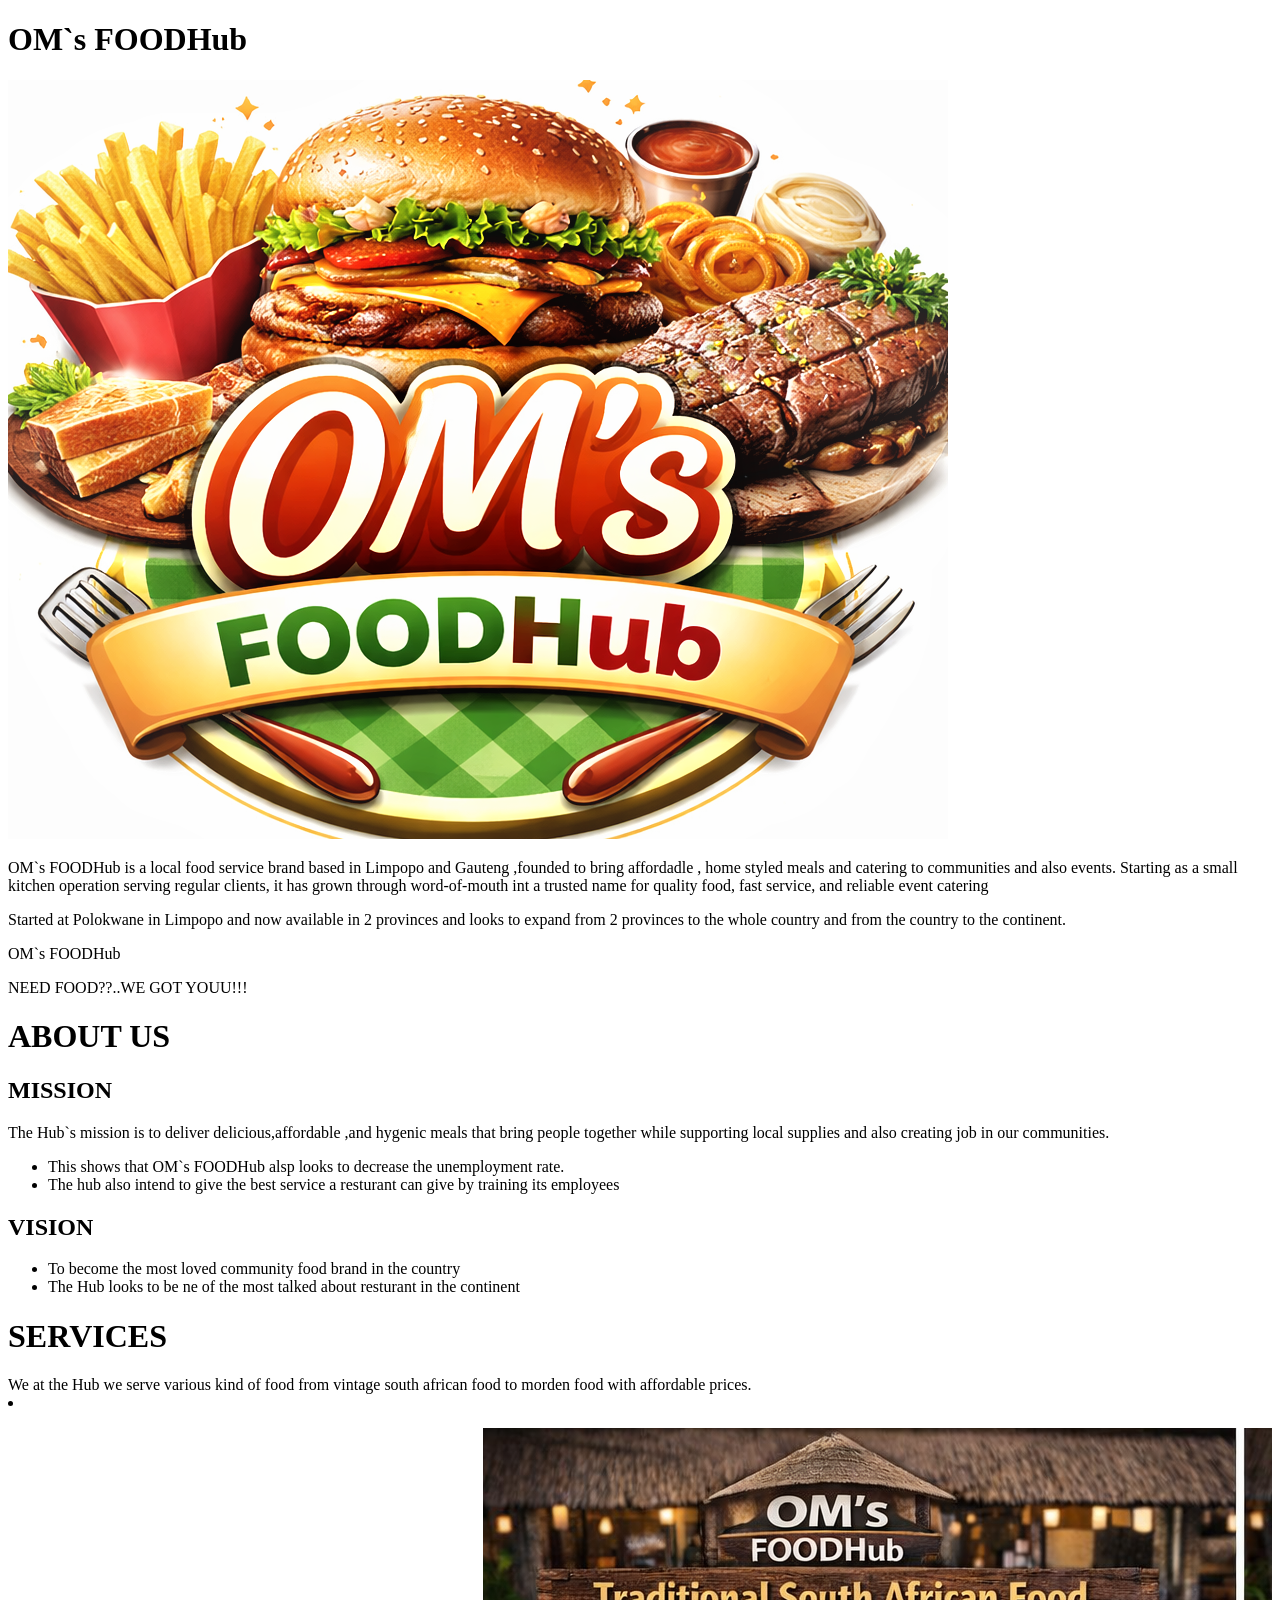
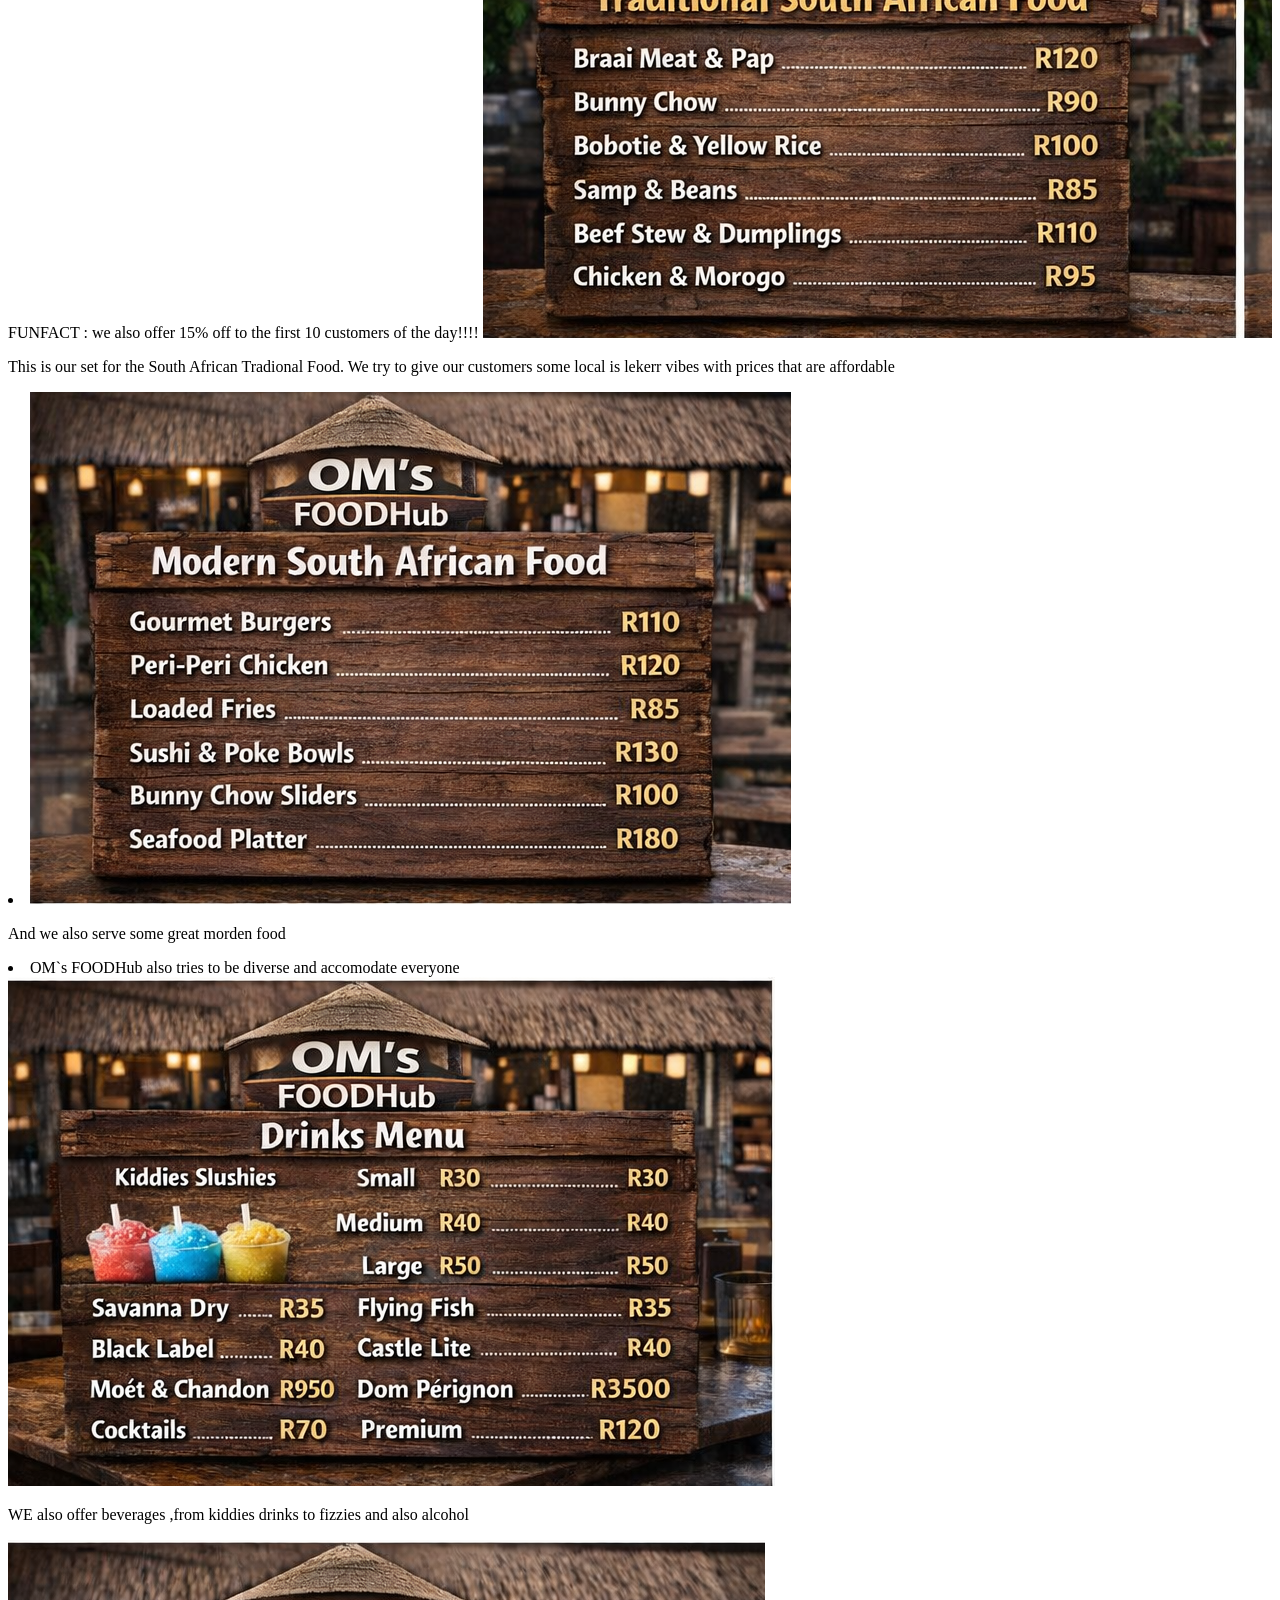
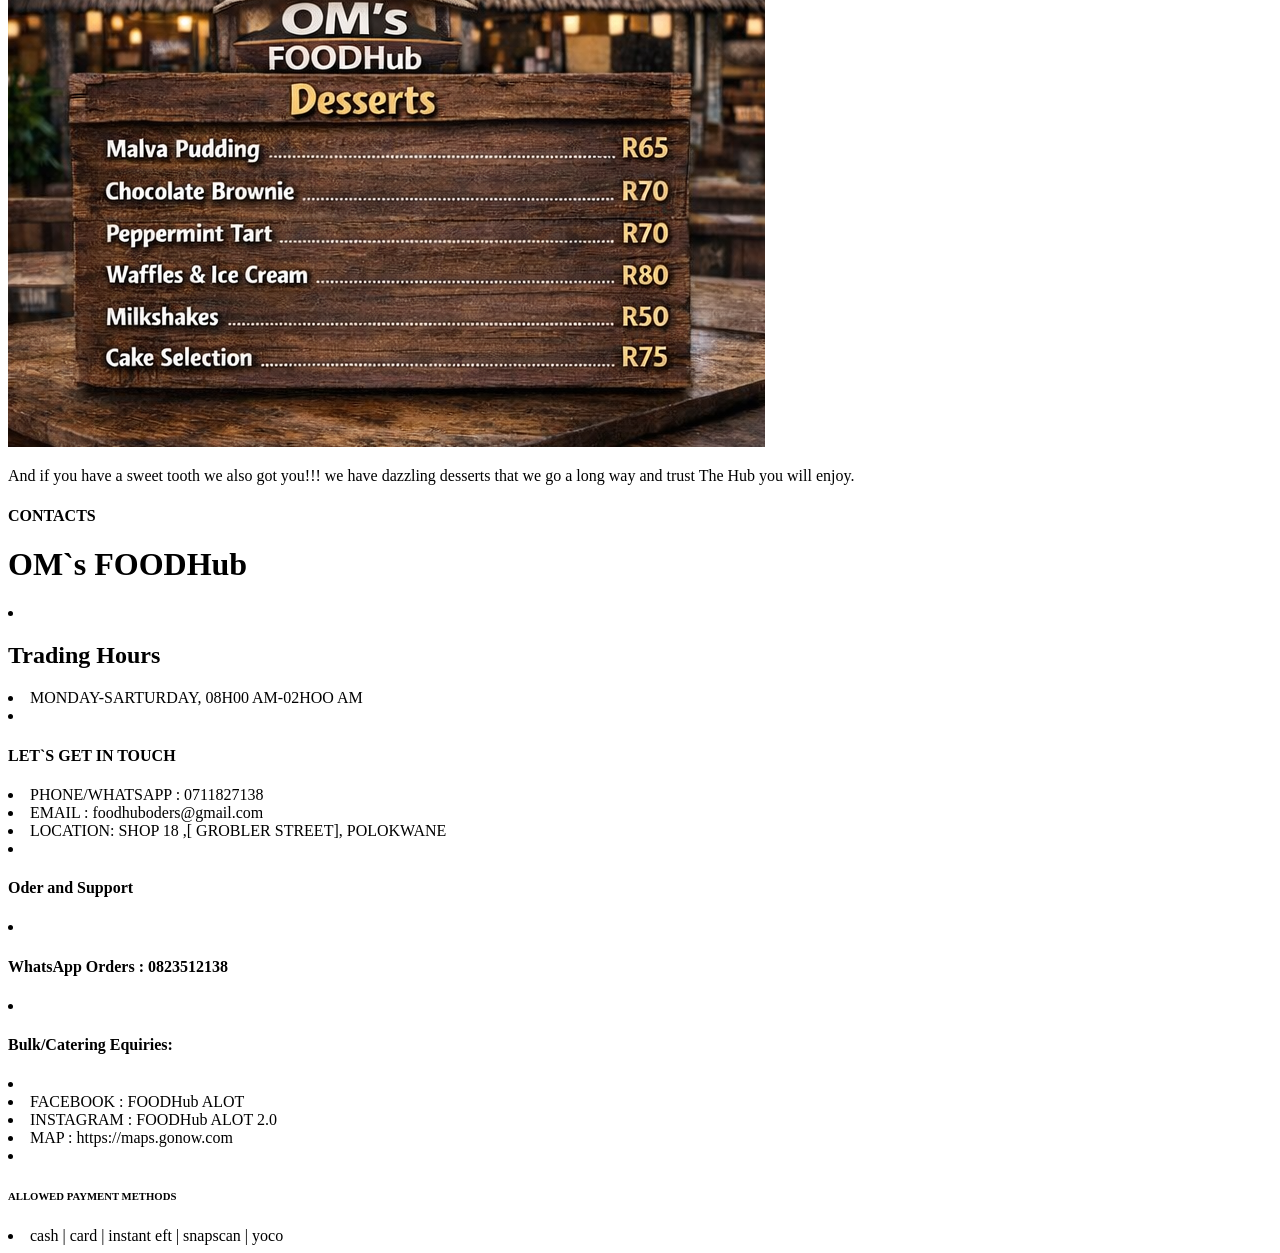
==== index.html @ 1905a0da "Add files via upload" ====
<!DOCTYPE html>
<html lang="en">
<head>
    <meta charset="UTF-8">
    <meta name="viewport" content="width=device-width, initial-scale=1.0">
    <title>OM`s FOODHub</title>
</head>
<body>
  



  </div>
<h1><b>OM`s FOODHub</b></h1>
<img src="ChatGPT Image Apr 16, 2026, 01_38_17 PM (2).png" alt="Image">

<p>OM`s FOODHub is a local food service brand based in Limpopo and Gauteng ,founded to bring affordadle , home styled meals and catering to communities and also events. Starting as a small kitchen operation serving regular clients, it has grown through word-of-mouth int a trusted name for quality food, fast service, and reliable event catering</p>

<p>Started at Polokwane in Limpopo and now available in 2 provinces and looks to expand from
2 provinces to the whole country and from the country to the continent.
</p>
<p>OM`s FOODHub</p>
<P>NEED FOOD??..WE GOT YOUU!!!</P>


<H1>ABOUT US</H1>


<div id="missionContent" style="display: block;">
<h2><b>MISSION</b></h2>
<p>The Hub`s mission is to deliver delicious,affordable ,and hygenic meals that bring people together while supporting local supplies and also creating job in our communities.</p>
<ul>
<li>This shows that OM`s FOODHub alsp looks to decrease the unemployment rate.</li>
<li>The hub also intend to give the best service a resturant can give by training its employees</li>
</ul>
</div>


<h2><b>VISION</b></h2>
<ul>
<li>To become the most loved community food brand in the country</li>
<li>The Hub looks to be ne of the most talked about resturant in the continent</li>
</ul>
</div>

<script>


</script>

<P><H1>SERVICES</H1>

We at the Hub we serve various kind of food from vintage south african food to morden food with affordable prices.


 
<li></li> 
</P>




</body>
FUNFACT : we also offer 15% off to the first 10 customers of the day!!!!

<img src="ChatGPT Image Apr 19, 2026, 04_43_48 PM (2).png" alt="">

<p>This is our set for the South African Tradional Food. We try to give 
  our customers some local is lekerr vibes with prices that are affordable
</p>

<li>

<img src="ChatGPT Image Apr 19, 2026, 04_43_48 PM (3).png" alt="">

<p>And we also serve some great morden food</p>
<li>OM`s FOODHub also tries to be diverse and accomodate everyone</li>

</li>

<img src="ChatGPT Image Apr 19, 2026, 04_43_48 PM (4).png" alt="">

  <p>WE also offer beverages ,from kiddies drinks to fizzies and also alcohol</p>


  <img src="ChatGPT Image Apr 19, 2026, 04_43_48 PM (5).png" alt="">

  <p>And if you have a sweet tooth we also got you!!! we have dazzling desserts that we go a long way and trust The Hub you will enjoy.</p>

</P>

<h4> CONTACTS</h4>

<H1>OM`s FOODHub</H1>

<li><h2>Trading Hours</h2></li>
<li>MONDAY-SARTURDAY, 08H00 AM-02HOO AM</li>

<Li><H4>LET`S GET IN TOUCH</H4></Li>
<Li>PHONE/WHATSAPP : 0711827138</Li>
<li>EMAIL          : foodhuboders@gmail.com</li>



<li>LOCATION: SHOP 18 ,[ GROBLER STREET], POLOKWANE</li>


<li><H4>Oder and Support</H4></li>

<li><h4>WhatsApp Orders : 0823512138</h4></li>
<li><h4>Bulk/Catering Equiries:</h4></li>
<li><link rel="stylesheet" href="bulk@foodhub.co.za"></li>
<li> FACEBOOK : FOODHub ALOT</li>
<li> INSTAGRAM : FOODHub ALOT 2.0</li>
<Li> MAP       : https://maps.gonow.com  </Li>



<li><h6>ALLOWED PAYMENT METHODS</h6></li>
<li>cash | card | instant eft | snapscan | yoco</li>
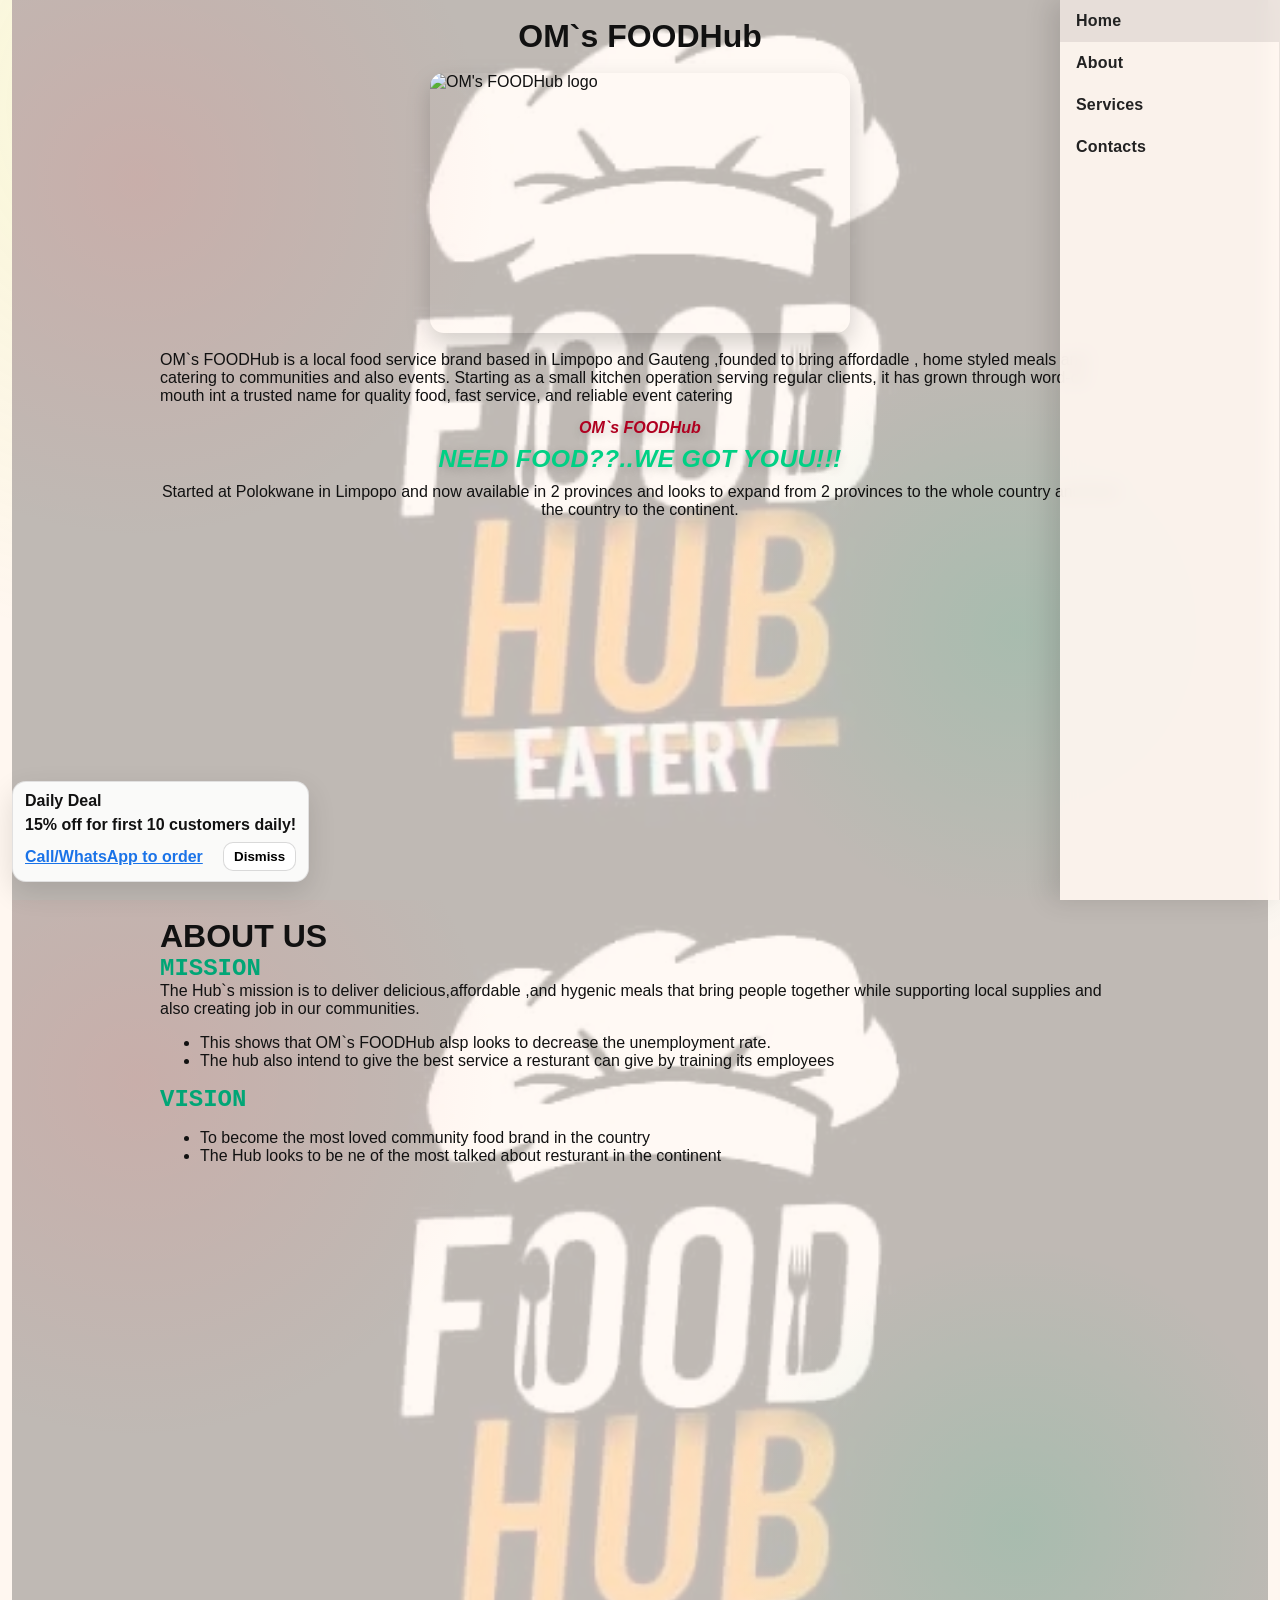
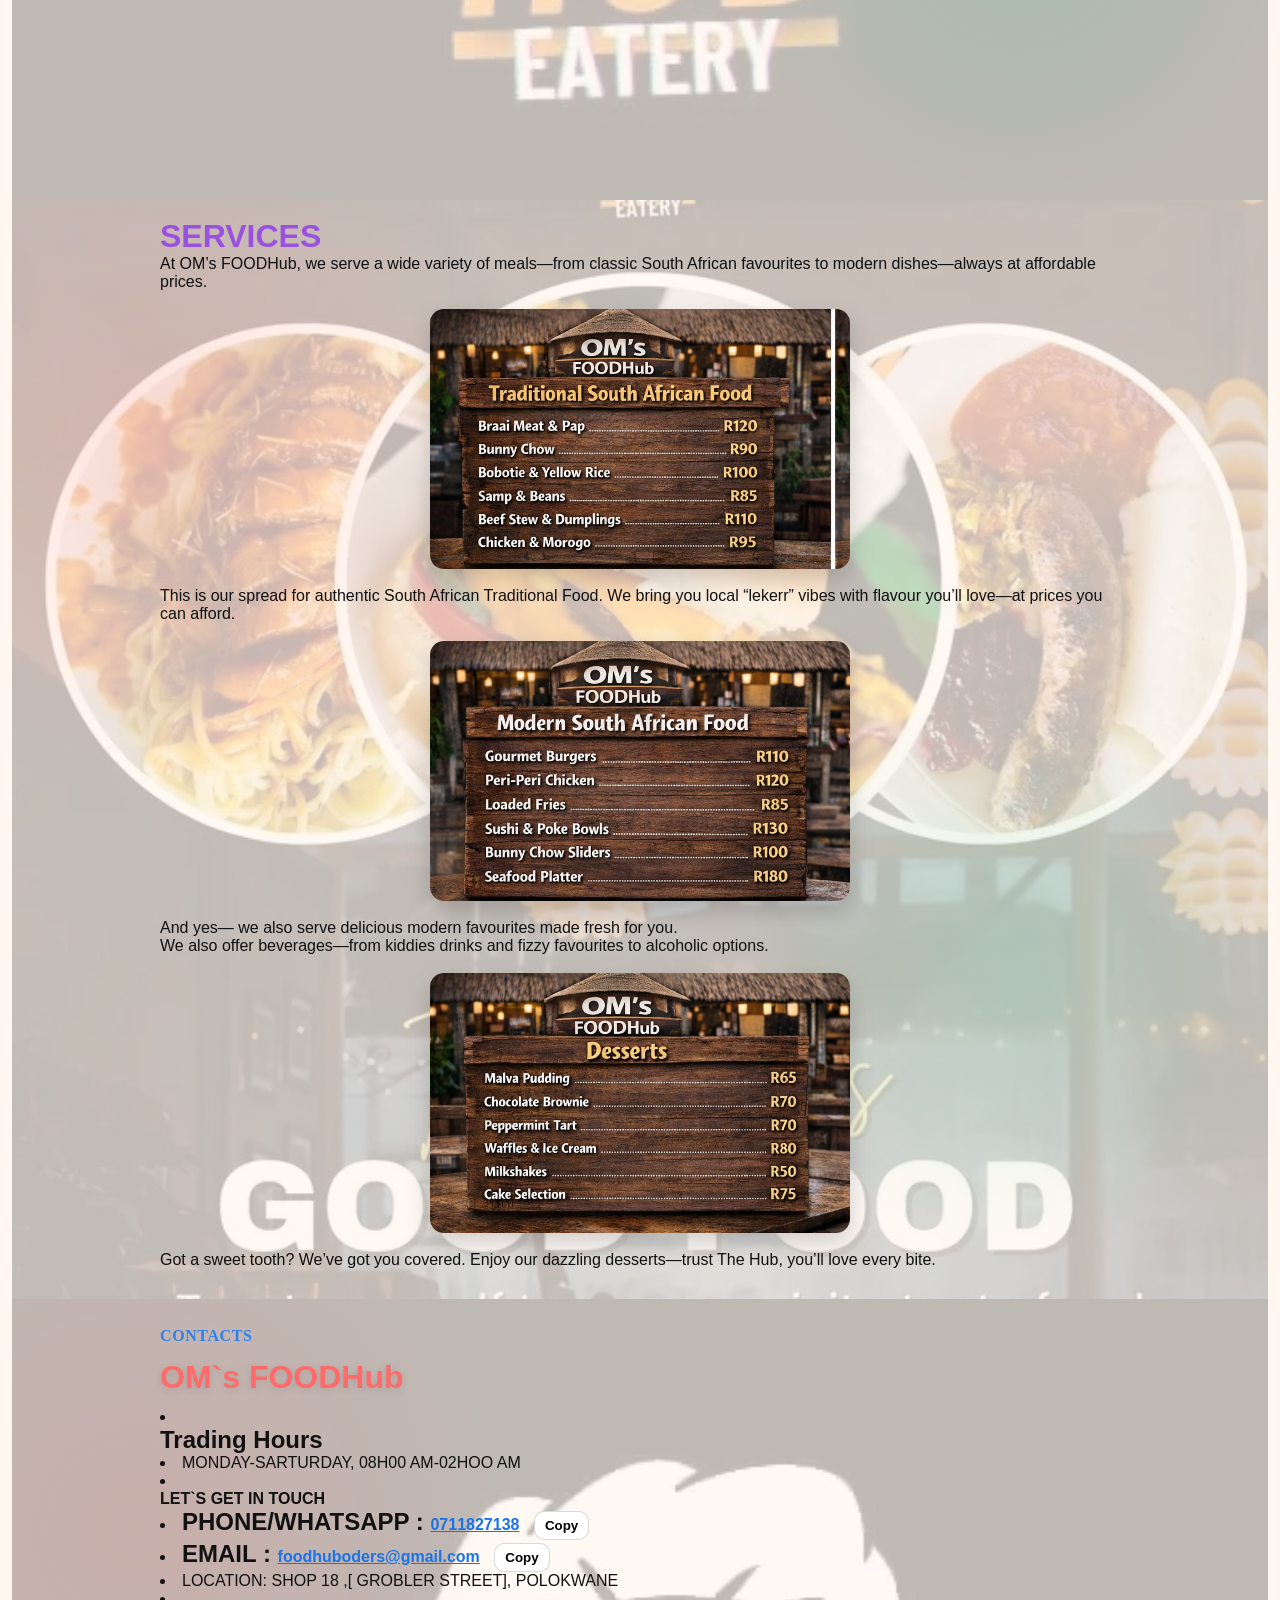
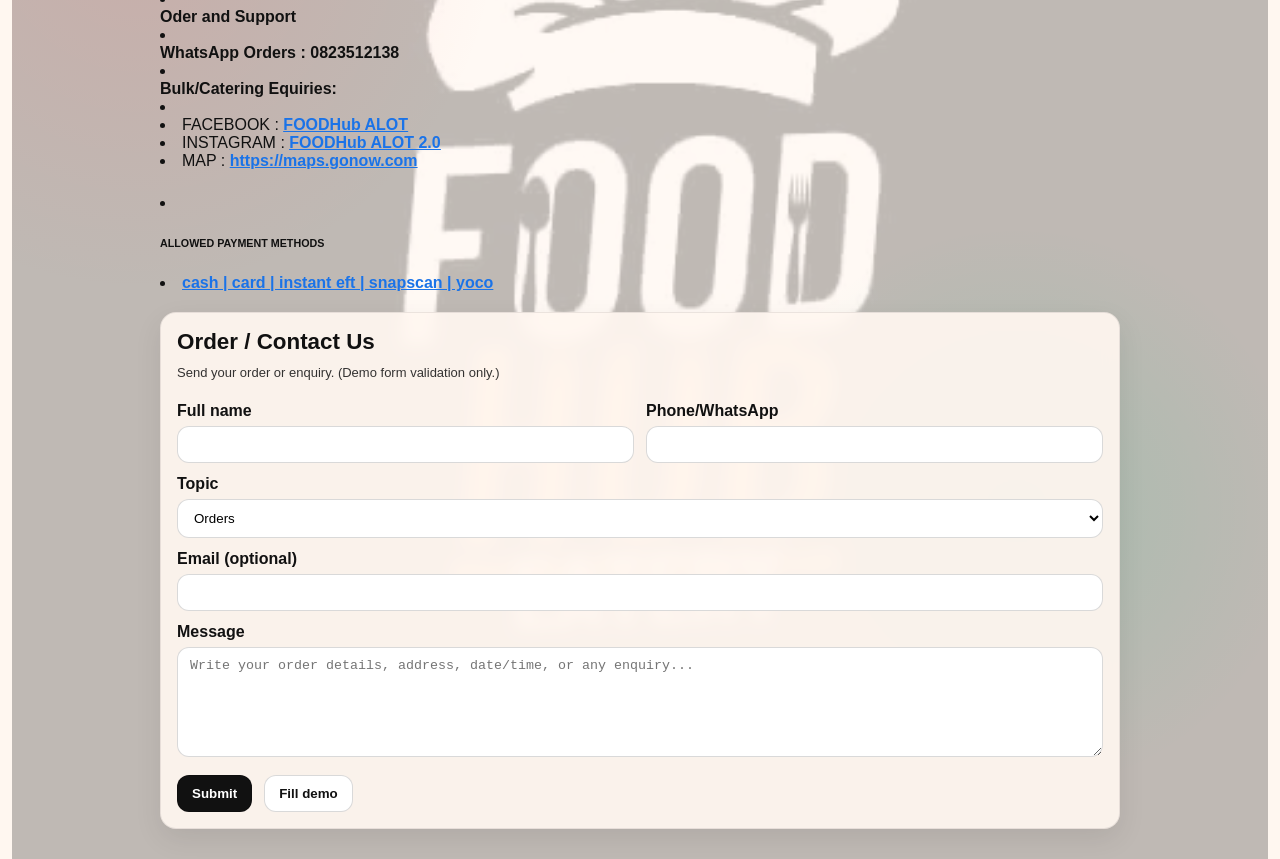
==== commit 8803b59f: "Add files via upload" ====
--- a/index.html
+++ b/index.html
@@ -1,28 +1,271 @@
 <!DOCTYPE html>
+
 <html lang="en">
 <head>
     <meta charset="UTF-8">
     <meta name="viewport" content="width=device-width, initial-scale=1.0">
     <title>OM`s FOODHub</title>
+  <meta name="description" content="OM's FOODHub: affordable home-styled meals and catering in Polokwane (Limpopo) and Gauteng. Traditional South African food, modern dishes, beverages & desserts." />
+  <meta name="keywords" content="OM's FOODHub, food delivery Polokwane, catering Polokwane, homemade meals Polokwane, affordable meals Polokwane, breakfast and lunch Polokwane, dinner Polokwane, office catering Polokwane, wedding catering Polokwane, birthday catering Polokwane, bulk catering Polokwane, Limpopo catering, Gauteng catering, South African traditional food, modern South African food, catering Limpopo, catering Gauteng" />
+
+  <meta name="author" content="OM's FOODHub" />
+  <meta property="og:title" content="OM's FOODHub" />
+  <meta property="og:description" content="Affordable home-styled meals and catering in Polokwane (Limpopo) and Gauteng." />
+  <meta property="og:type" content="website" />
+  <meta property="og:locale" content="en_ZA" />
+
+  <link rel="stylesheet" href="styles.css">
+
+
+  <style>
+    :root{ --panel: rgba(255,247,240,0.92); }
+
+    body{
+      margin: 0;
+      padding: 0 12px 0 12px;
+      font-family: Arial, Helvetica, sans-serif;
+      min-height: 100vh;
+      color: #111;
+      background: #fff7f0;
+      overflow: auto;
+    }
+
+    /* prevent the background overlay from covering/raising content */
+    .section-inner{
+      z-index: 1;
+    }
+
+
+    /* sticky navigation */
+
+    .nav{
+      position: fixed;
+      top: 0;
+      right: 0;
+      z-index: 999;
+      margin: 0;
+      width: 220px;
+      height: 100vh;
+      background: var(--panel);
+      border-radius: 0;
+      box-shadow: -10px 0 25px rgba(0,0,0,0.12);
+      backdrop-filter: blur(8px);
+      -webkit-backdrop-filter: blur(8px);
+      overflow: auto;
+      display: flex;
+      flex-direction: column;
+    }
+
+    .nav a{
+      display: inline-block;
+      padding: 12px 16px;
+      text-decoration: none;
+      color: #222;
+      font-weight: 800;
+      letter-spacing: 0.2px;
+    }
+
+    .nav a:hover{ background: rgba(0,0,0,0.06); }
+
+    /* Full-width background “panels” under the nav */
+    .section-bg{
+      min-height: 100vh;
+      padding: 18px 0 30px;
+      background-size: cover;
+      background-position: center;
+      background-repeat: no-repeat;
+      position: relative;
+    }
+
+    .section-bg::before{
+      content:"";
+      position:absolute;
+      inset:0;
+      background: rgba(255,247,240,0.75);
+      pointer-events:none;
+    }
+
+    .section-inner{
+      position: relative;
+      max-width: 980px;
+      margin: 0 auto;
+      padding: 0 10px;
+    }
+
+/* HOME/ABOUT/CONTACTS use background 2 */
+#home, #about, #contacts{ background-image: url('background 2.jpg'); }
+
+    /* SERVICES/FOOD use background 1 */
+#services{ background-image: url('background 1.jpg'); }
+
+
+    /* Make images consistent */
+    img{
+      display:block;
+      width: 420px;
+      height: 260px;
+      object-fit: cover;
+      border-radius: 14px;
+      margin: 18px auto;
+      box-shadow: 0 10px 25px rgba(0,0,0,0.18);
+    }
+
+    /* Hero image can be different size */
+    img[alt="Image"]{ width: 520px; height: 320px; }
+
+    /* headings readability */
+    h1,h2,h4,p{ margin: 0; }
+
+    /* different fonts + nice colors for sub-headings */
+    .brand-title{
+      font-family: 'Trebuchet MS', 'Segoe UI', Arial, sans-serif;
+      color: #ff6b6b;
+      text-shadow: 0 2px 8px rgba(0,0,0,0.12);
+      font-size: 2rem;
+      margin-top: 14px;
+      margin-bottom: 12px;
+    }
+
+    .subhead{
+      font-family: 'Georgia', 'Times New Roman', Times, serif;
+      font-weight: 800;
+      letter-spacing: 0.6px;
+      margin-top: 10px;
+      margin-bottom: 12px;
+    }
+
+    /* specific subheading colors */
+    .contact-subhead{
+      color: #2f80ed;
+    }
+
+    /* Mission/Vision headings */
+    #missionContent h2{
+      font-family: 'Courier New', Courier, monospace;
+      color: #00a676;
+    }
+
+    /* Apply same style to Vision heading */
+    #about h2{
+      font-family: 'Courier New', Courier, monospace;
+      color: #00a676;
+      font-size: 1.5rem;
+    }
+
+
+    /* Services heading inside the services section */
+    #services h1, #services h2{
+      font-family: 'Verdana', Arial, sans-serif;
+      color: #9b51e0;
+    }
+
+
+
+    /* Home last sentences */
+    .home-final-sentences{
+      text-align: center;
+      margin: 14px auto 8px;
+    }
+
+    /* Started-at sentence spacing */
+    .home-started{
+      text-align: center;
+      margin-top: 10px;
+      margin-bottom: 0;
+    }
+
+
+
+
+
+
+    .home-name{
+      font-family: 'Trebuchet MS', 'Segoe UI', Arial, sans-serif;
+      font-style: italic;
+      color: #b00020; /* deep red */
+      font-weight: 900;
+      margin: 0;
+      text-shadow: 0 3px 10px rgba(0,0,0,0.18);
+      text-align: center;
+      width: 100%;
+      display: block;
+    }
+
+
+    .home-cta{
+      font-family: 'Comic Sans MS', 'Segoe UI', Arial, sans-serif;
+      font-style: italic;
+      color: #00d084; /* brighter */
+      font-weight: 900;
+      font-size: 1.55rem; /* bigger */
+      margin: 8px 0 0;
+      letter-spacing: 0.3px;
+      text-shadow: 0 3px 10px rgba(0,0,0,0.18);
+    }
+
+    .contact-link{
+      color: #1a73e8;
+      text-decoration: underline;
+      font-weight: 800;
+    }
+
+    .contact-link:hover{
+      color: #0b57d0;
+    }
+
+    /* Blue links/values in contacts section (only words after labels) */
+    #contacts .contact-value{
+      color: #1a73e8;
+      font-weight: 800;
+      text-decoration: underline;
+    }
+
+    #contacts .maps-link{
+      color: #1a73e8;
+      font-weight: 800;
+      text-decoration: underline;
+    }
+
+
+
+
+  </style>
 </head>
 <body>
-  
-
-
-
+
+  <div class="nav">
+    <a href="#home">Home</a>
+    <a href="#about">About</a>
+    <a href="#services">Services</a>
+    <a href="#contacts">Contacts</a>
   </div>
-<h1><b>OM`s FOODHub</b></h1>
-<img src="ChatGPT Image Apr 16, 2026, 01_38_17 PM (2).png" alt="Image">
+
+  <div id="home" class="section-bg"><div class="section-inner">
+
+<h1 style="text-align:center;"><b>OM`s FOODHub</b></h1>
+
+
+
+
+<img width="500" height="300" src="ChatGPT Image Apr 16, 2026, 01_38_17 PM.png" alt="OM's FOODHub logo">
+
 
 <p>OM`s FOODHub is a local food service brand based in Limpopo and Gauteng ,founded to bring affordadle , home styled meals and catering to communities and also events. Starting as a small kitchen operation serving regular clients, it has grown through word-of-mouth int a trusted name for quality food, fast service, and reliable event catering</p>
 
-<p>Started at Polokwane in Limpopo and now available in 2 provinces and looks to expand from
+<div class="home-final-sentences">
+  <p class="home-name">OM`s FOODHub</p>
+  <p class="home-cta">NEED FOOD??..WE GOT YOUU!!!</p>
+</div>
+
+<p class="home-started">Started at Polokwane in Limpopo and now available in 2 provinces and looks to expand from
 2 provinces to the whole country and from the country to the continent.
 </p>
-<p>OM`s FOODHub</p>
-<P>NEED FOOD??..WE GOT YOUU!!!</P>
-
-
+
+
+
+  </div></div>
+
+  <div id="about" class="section-bg"><div class="section-inner">
 <H1>ABOUT US</H1>
 
 
@@ -36,6 +279,7 @@
 </div>
 
 
+
 <h2><b>VISION</b></h2>
 <ul>
 <li>To become the most loved community food brand in the country</li>
@@ -43,63 +287,59 @@
 </ul>
 </div>
 
-<script>
-
-
-</script>
-
-<P><H1>SERVICES</H1>
-
-We at the Hub we serve various kind of food from vintage south african food to morden food with affordable prices.
-
-
- 
-<li></li> 
-</P>
-
-
-
-
-</body>
-FUNFACT : we also offer 15% off to the first 10 customers of the day!!!!
-
-<img src="ChatGPT Image Apr 19, 2026, 04_43_48 PM (2).png" alt="">
-
-<p>This is our set for the South African Tradional Food. We try to give 
-  our customers some local is lekerr vibes with prices that are affordable
-</p>
-
-<li>
-
-<img src="ChatGPT Image Apr 19, 2026, 04_43_48 PM (3).png" alt="">
-
-<p>And we also serve some great morden food</p>
-<li>OM`s FOODHub also tries to be diverse and accomodate everyone</li>
-
-</li>
-
-<img src="ChatGPT Image Apr 19, 2026, 04_43_48 PM (4).png" alt="">
-
-  <p>WE also offer beverages ,from kiddies drinks to fizzies and also alcohol</p>
-
-
-  <img src="ChatGPT Image Apr 19, 2026, 04_43_48 PM (5).png" alt="">
-
-  <p>And if you have a sweet tooth we also got you!!! we have dazzling desserts that we go a long way and trust The Hub you will enjoy.</p>
-
-</P>
-
-<h4> CONTACTS</h4>
-
-<H1>OM`s FOODHub</H1>
+
+
+  </div></div>
+
+<div id="services" class="section-bg"><div class="section-inner">
+    <h1>SERVICES</h1>
+<p>At OM’s FOODHub, we serve a wide variety of meals—from classic South African favourites to modern dishes—always at affordable prices.</p>
+
+
+    <!-- service/food pictures -->
+    <img src="ChatGPT Image Apr 19, 2026, 04_43_48 PM (2).png" alt="Traditional food">
+<p>This is our spread for authentic South African Traditional Food. We bring you local “lekerr” vibes with flavour you’ll love—at prices you can afford.</p>
+
+    <img src="ChatGPT Image Apr 19, 2026, 04_43_48 PM (3).png" alt="Modern food">
+<p>And yes— we also serve delicious modern favourites made fresh for you.</p>
+
+
+<p>We also offer beverages—from kiddies drinks and fizzy favourites to alcoholic options.</p>
+
+    <img src="ChatGPT Image Apr 19, 2026, 04_43_48 PM (5).png" alt="Desserts">
+<p>Got a sweet tooth? We’ve got you covered. Enjoy our dazzling desserts—trust The Hub, you’ll love every bite.</p>
+
+  </div></div>
+
+
+
+
+
+
+
+  <div id="contacts" class="section-bg"><div class="section-inner">
+<h4 class="subhead contact-subhead"> CONTACTS</h4>
+
+<h1 class="brand-title">OM`s FOODHub</h1>
+
 
 <li><h2>Trading Hours</h2></li>
 <li>MONDAY-SARTURDAY, 08H00 AM-02HOO AM</li>
 
 <Li><H4>LET`S GET IN TOUCH</H4></Li>
-<Li>PHONE/WHATSAPP : 0711827138</Li>
-<li>EMAIL          : foodhuboders@gmail.com</li>
-
+
+
+<li>
+  <h2 style="display:inline;">PHONE/WHATSAPP : </h2>
+  <a class="contact-link" href="tel:0711827138" data-copy="phone" data-value="0711827138">0711827138</a>
+  <button type="button" data-copy="phone" data-value="0711827138" aria-label="Copy phone number" style="margin-left:10px; padding:6px 10px; border-radius:10px; border:1px solid rgba(0,0,0,0.15); background:#fff; cursor:pointer; font-weight:800;">Copy</button>
+</li>
+
+<li>
+  <h2 style="display:inline;">EMAIL : </h2>
+  <a class="contact-link" href="mailto:foodhuboders@gmail.com" data-copy="email" data-value="foodhuboders@gmail.com">foodhuboders@gmail.com</a>
+  <button type="button" data-copy="email" data-value="foodhuboders@gmail.com" aria-label="Copy email" style="margin-left:10px; padding:6px 10px; border-radius:10px; border:1px solid rgba(0,0,0,0.15); background:#fff; cursor:pointer; font-weight:800;">Copy</button>
+</li>
 
 
 <li>LOCATION: SHOP 18 ,[ GROBLER STREET], POLOKWANE</li>
@@ -110,15 +350,79 @@
 <li><h4>WhatsApp Orders : 0823512138</h4></li>
 <li><h4>Bulk/Catering Equiries:</h4></li>
 <li><link rel="stylesheet" href="bulk@foodhub.co.za"></li>
-<li> FACEBOOK : FOODHub ALOT</li>
-<li> INSTAGRAM : FOODHub ALOT 2.0</li>
-<Li> MAP       : https://maps.gonow.com  </Li>
-
-
-
-<li><h6>ALLOWED PAYMENT METHODS</h6></li>
-<li>cash | card | instant eft | snapscan | yoco</li>
-
-
-
-
+<li> FACEBOOK : <a class="contact-link" href="https://facebook.com/" target="_blank" rel="noopener noreferrer" aria-label="Visit Facebook page"><span class="contact-value">FOODHub ALOT</span></a></li>
+
+<li> INSTAGRAM : <a class="contact-link" href="https://instagram.com/" target="_blank" rel="noopener noreferrer" aria-label="Visit Instagram profile"><span class="contact-value">FOODHub ALOT 2.0</span></a></li>
+
+
+
+
+<Li> MAP       : <span class="contact-value">https://maps.gonow.com</span>  </Li>
+
+<li style="margin-top:24px;"><h6>ALLOWED PAYMENT METHODS</h6></li>
+<li><span class="contact-value">cash | card | instant eft | snapscan | yoco</span></li>
+
+<!-- Order form embed (same content as contact.html, kept inline on the Contacts section) -->
+<div style="margin-top:20px; background:rgba(255,247,240,0.92); border:1px solid rgba(0,0,0,0.08); border-radius:16px; padding:16px; box-shadow:0 10px 28px rgba(0,0,0,0.08);">
+  <h2 style="margin:0 0 10px; font-size:1.4rem; color:#111;">Order / Contact Us</h2>
+  <p style="margin:0 0 14px; font-size:13px; opacity:0.85;">
+    Send your order or enquiry. (Demo form validation only.)
+  </p>
+
+  <form id="contactInlineForm" novalidate>
+    <div style="display:flex; gap:12px; flex-wrap:wrap;">
+      <div style="flex:1; min-width:220px;">
+        <label for="inlineName" style="display:block; font-weight:800; margin:8px 0 6px;">Full name</label>
+        <input id="inlineName" name="name" type="text" autocomplete="name" required style="width:100%; padding:10px 12px; border-radius:12px; border:1px solid rgba(0,0,0,0.15); background:#fff;" />
+      </div>
+      <div style="flex:1; min-width:220px;">
+        <label for="inlinePhone" style="display:block; font-weight:800; margin:8px 0 6px;">Phone/WhatsApp</label>
+        <input id="inlinePhone" name="phone" type="tel" autocomplete="tel" required style="width:100%; padding:10px 12px; border-radius:12px; border:1px solid rgba(0,0,0,0.15); background:#fff;" />
+      </div>
+    </div>
+
+    <label for="inlineTopic" style="display:block; font-weight:800; margin:12px 0 6px;">Topic</label>
+    <select id="inlineTopic" name="topic" required style="width:100%; padding:10px 12px; border-radius:12px; border:1px solid rgba(0,0,0,0.15); background:#fff;">
+      <option value="orders">Orders</option>
+      <option value="catering">Catering / Bulk</option>
+      <option value="support">Support</option>
+      <option value="other">Other</option>
+    </select>
+
+    <label for="inlineEmail" style="display:block; font-weight:800; margin:12px 0 6px;">Email (optional)</label>
+    <input id="inlineEmail" name="email" type="email" autocomplete="email" style="width:100%; padding:10px 12px; border-radius:12px; border:1px solid rgba(0,0,0,0.15); background:#fff;" />
+
+    <label for="inlineMessage" style="display:block; font-weight:800; margin:12px 0 6px;">Message</label>
+    <textarea id="inlineMessage" name="message" required placeholder="Write your order details, address, date/time, or any enquiry..." style="width:100%; min-height:110px; padding:10px 12px; border-radius:12px; border:1px solid rgba(0,0,0,0.15); background:#fff; resize:vertical;"></textarea>
+
+    <div style="display:flex; gap:12px; margin-top:14px; align-items:center; flex-wrap:wrap;">
+      <button type="submit" style="padding:10px 14px; border-radius:12px; border:1px solid rgba(0,0,0,0.15); background:#111; color:#fff; cursor:pointer; font-weight:900;">Submit</button>
+      <button type="button" id="inlineFillDemo" style="padding:10px 14px; border-radius:12px; border:1px solid rgba(0,0,0,0.15); background:#fff; color:#111; cursor:pointer; font-weight:900;">Fill demo</button>
+      <span id="inlineContactStatus" style="flex:1; min-width:220px; display:none; font-weight:800; background:rgba(0,0,0,0.05); padding:10px 12px; border-radius:12px;" aria-live="polite"></span>
+    </div>
+  </form>
+</div>
+
+
+  </div></div>
+
+
+<!-- Promo + Back to top (JS enhanced) -->
+<div id="promo" style="position:fixed; left:12px; bottom:18px; z-index:1000; background:rgba(255,255,255,0.92); border:1px solid rgba(0,0,0,0.1); border-radius:14px; padding:10px 12px; max-width:520px; box-shadow:0 10px 28px rgba(0,0,0,0.12); font-family:Arial, Helvetica, sans-serif;">
+  <div style="font-weight:900; color:#111; margin-bottom:6px;">Daily Deal</div>
+  <div style="font-weight:800;">
+    <span data-promo-message>15% off for first 10 customers daily!</span>
+    <span data-promo-message style="display:none;">Order today and enjoy fast, home-styled meals.</span>
+  </div>
+  <div style="margin-top:8px; display:flex; gap:10px; align-items:center;">
+    <a class="contact-link" href="tel:0711827138" style="white-space:nowrap;">Call/WhatsApp to order</a>
+    <button type="button" data-action="dismiss" style="margin-left:auto; padding:6px 10px; border-radius:10px; border:1px solid rgba(0,0,0,0.15); background:#fff; cursor:pointer; font-weight:900;">Dismiss</button>
+  </div>
+</div>
+
+<button id="backToTop" type="button" aria-label="Back to top" style="position:fixed; right:18px; bottom:18px; z-index:1000; opacity:0; pointer-events:none; transition:opacity 200ms ease; padding:10px 14px; border-radius:999px; border:1px solid rgba(0,0,0,0.15); background:#111; color:#fff; cursor:pointer; font-weight:900;">↑ Top</button>
+
+<script src="script.js"></script>
+</body>
+</html>
+
--- a/styles.css
+++ b/styles.css
@@ -0,0 +1,104 @@
+:root{
+  --bg: #fff7f0;
+  --panel: rgba(255,247,240,0.92);
+  --ink: #111;
+  --accent: #ff6b6b;
+  --accent2: #00d084;
+  --accent3: #9b51e0;
+  --shadow: 0 20px 60px rgba(0,0,0,0.12);
+}
+
+*{ box-sizing: border-box; }
+
+html{ scroll-behavior:smooth; }
+
+body{
+  background: var(--bg);
+  color: var(--ink);
+}
+
+/* glassy background panels */
+.section-bg{
+  background-color: transparent;
+}
+
+.section-bg::after{
+  content:"";
+  position:absolute;
+  inset:0;
+  background: radial-gradient(600px circle at 10% 20%, rgba(255,107,107,0.14), transparent 60%),
+              radial-gradient(520px circle at 80% 70%, rgba(0,208,132,0.12), transparent 55%);
+  pointer-events:none;
+  z-index:0;
+}
+
+.section-inner{ z-index:1; }
+
+/* nav polish */
+.nav{
+  border-right: 1px solid rgba(0,0,0,0.08);
+}
+
+.nav a{
+  transition: background 160ms ease, transform 160ms ease;
+}
+
+.nav a:hover{
+  transform: translateX(-2px);
+}
+
+/* image hover */
+img{
+  transition: transform 250ms ease, box-shadow 250ms ease, filter 250ms ease;
+  filter: saturate(1.02);
+}
+
+img:hover{
+  transform: translateY(-4px) scale(1.01);
+  box-shadow: 0 18px 45px rgba(0,0,0,0.22);
+}
+
+/* subtle section entrance */
+.section-bg{
+  transform: translateY(0);
+}
+
+/* buttons used inline in index.html */
+button{
+  user-select:none;
+}
+
+.copy-btn{ transition: transform 160ms ease, box-shadow 160ms ease, background 160ms ease; }
+.copy-btn:hover{ transform: translateY(-1px); box-shadow: 0 10px 22px rgba(0,0,0,0.12); }
+
+/* promo + toasts */
+#promo{ backdrop-filter: blur(10px); -webkit-backdrop-filter: blur(10px); }
+
+/* Alive glow + subtle animated gradient */
+:root{ --aliveHue: 0; }
+body::before{
+  content:"";
+  position:fixed;
+  inset:-40px;
+  background:
+    radial-gradient(900px circle at 15% 15%, hsla(var(--aliveHue), 90%, 65%, 0.18), transparent 60%),
+    radial-gradient(800px circle at 85% 65%, hsla(calc(var(--aliveHue) + 120), 90%, 60%, 0.12), transparent 55%);
+  pointer-events:none;
+  z-index:0;
+}
+
+body{ position:relative; z-index:1; }
+
+/* inline form container */
+#contacts .section-inner > div[style]{
+  backdrop-filter: blur(8px);
+  -webkit-backdrop-filter: blur(8px);
+}
+
+/* Respect reduced motion */
+@media (prefers-reduced-motion: reduce){
+  html{ scroll-behavior:auto; }
+  *{ transition:none !important; animation:none !important; }
+}
+
+
